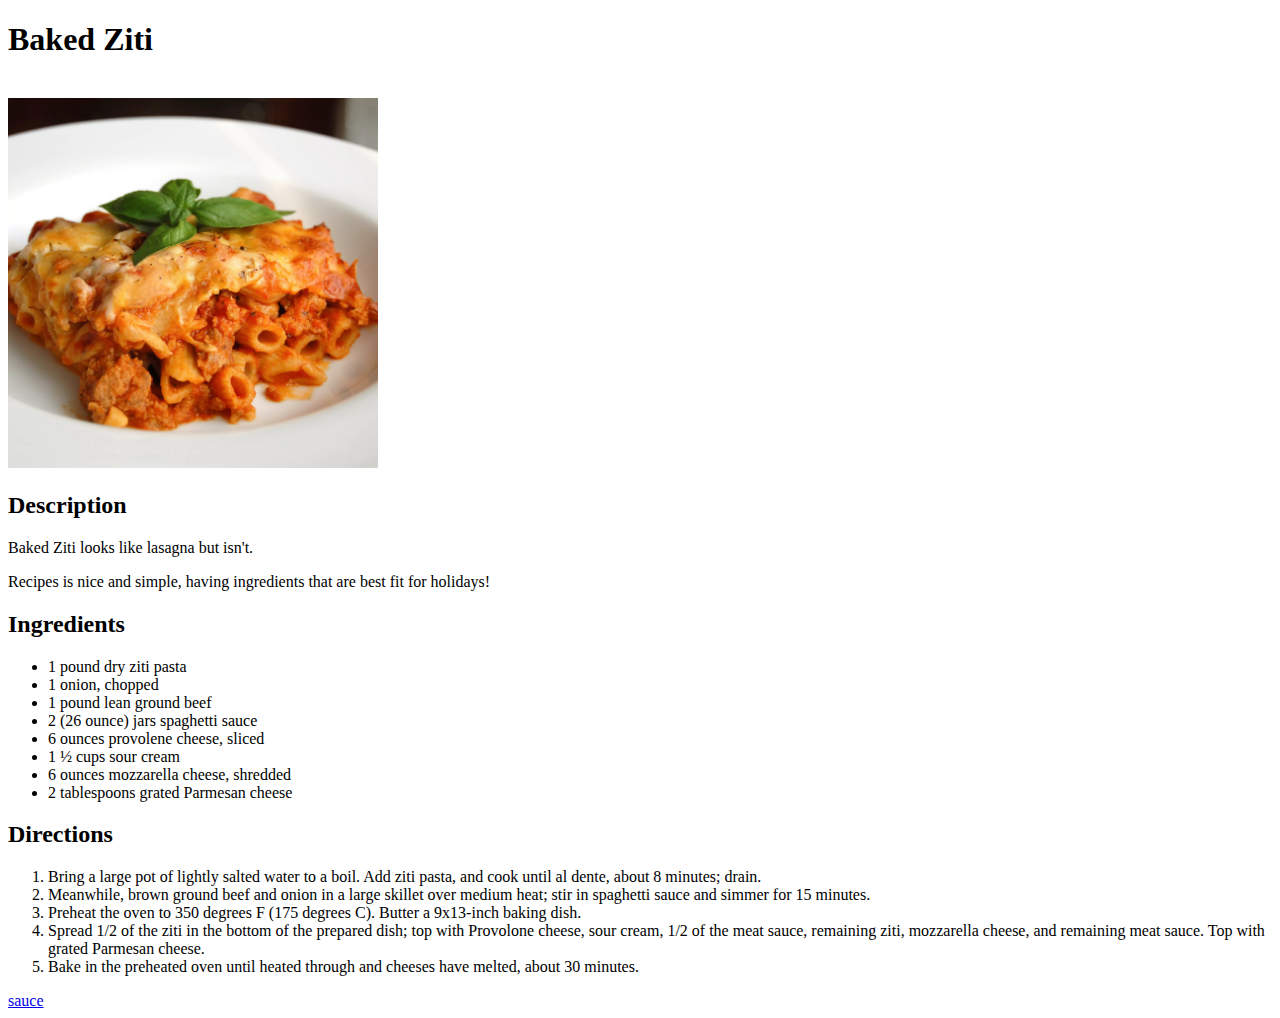
==== recipes/bakedziti.html @ 740b358f "made these" ====
<!DOCTYPE html>
<html lang="en">
<head>
    <meta charset="UTF-8">
    <meta name="viewport" content="width=device-width, initial-scale=1.0">
    <title>Document</title>
</head>
<body>
    <h1>Baked Ziti</h1>
    <br>
    <img src="../pictures/BakedZiti.webp" alt="Baked Ziti" width="370" height="370">
    <h2>Description</h2>
    <p>Baked Ziti looks like lasagna but isn't.</p>
    <p>Recipes is nice and simple, having ingredients that are best fit for holidays!</p>
    <h2>Ingredients</h2>
    <ul>
        <li>1 pound dry ziti pasta </li>
        <li>1 onion, chopped</li>
        <li>1 pound lean ground beef</li>
        <li>2 (26 ounce) jars spaghetti sauce</li>
        <li>6 ounces provolene cheese, sliced</li>
        <li>1 ½ cups sour cream</li>
        <li>6 ounces mozzarella cheese, shredded</li>
        <li>2 tablespoons grated Parmesan cheese</li>
    </ul>
    <h2>Directions</h2>
    <ol>
        <li>Bring a large pot of lightly salted water to a boil. Add ziti pasta, and cook until al dente, about 8 minutes; drain.</li>
        <li>Meanwhile, brown ground beef and onion in a large skillet over medium heat; stir in spaghetti sauce and simmer for 15 minutes.</li>
        <li>Preheat the oven to 350 degrees F (175 degrees C). Butter a 9x13-inch baking dish.</li>
        <li>Spread 1/2 of the ziti in the bottom of the prepared dish; top with Provolone cheese, sour cream, 1/2 of the meat sauce, remaining ziti, mozzarella cheese, and remaining meat sauce. Top with grated Parmesan cheese.</li>
        <li>Bake in the preheated oven until heated through and cheeses have melted, about 30 minutes.</li>

    </ol>


    <a href="https://www.allrecipes.com/recipe/11758/baked-ziti-i/">sauce</a>



</body>
</html>
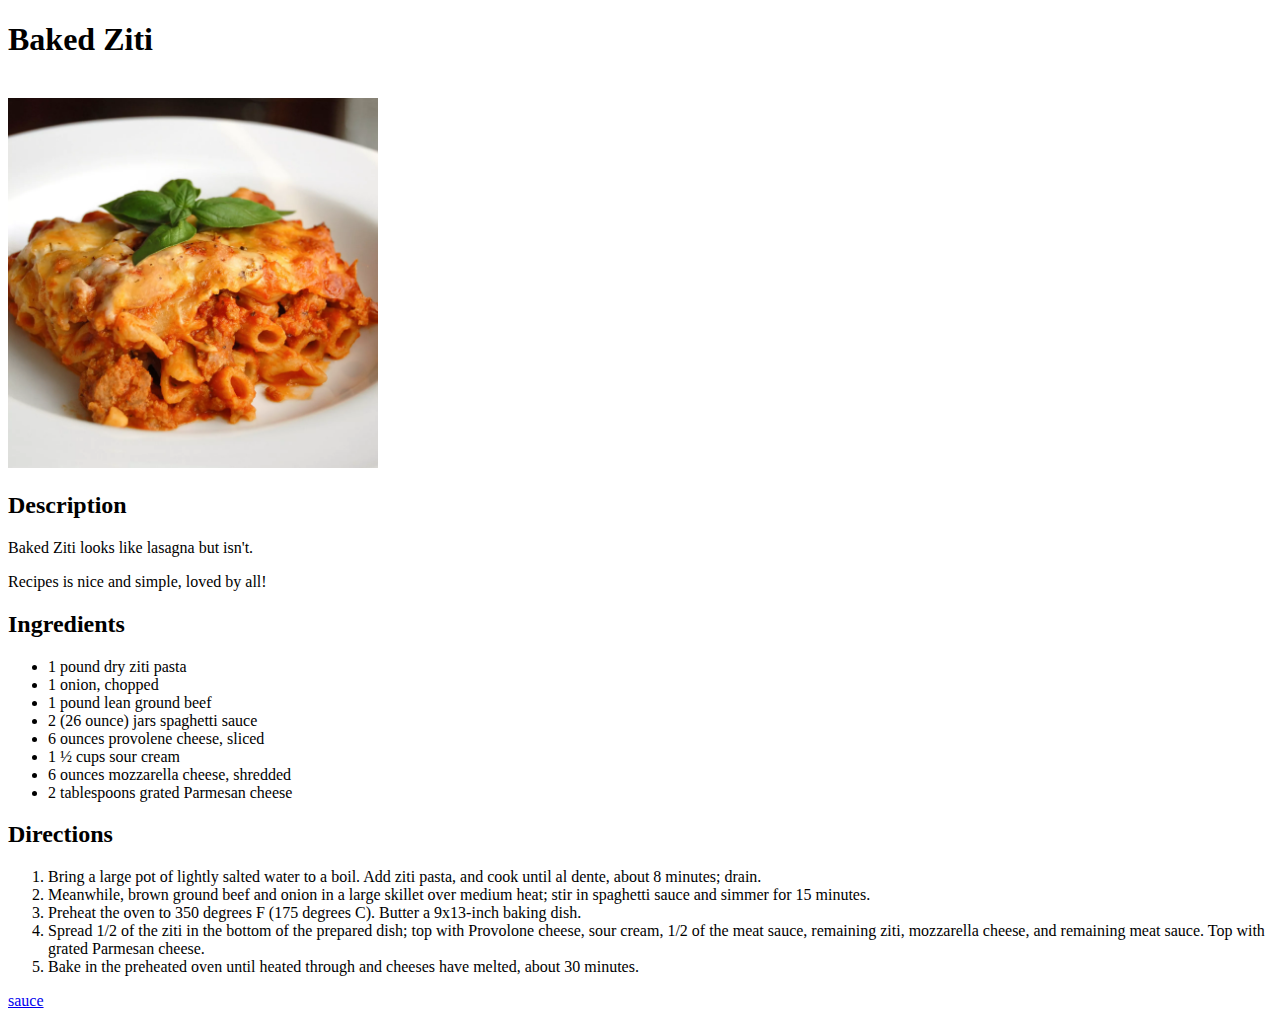
==== commit 312770fa: "Added pumpkin conchas on the menu :)" ====
--- a/recipes/bakedziti.html
+++ b/recipes/bakedziti.html
@@ -11,7 +11,7 @@
     <img src="../pictures/BakedZiti.webp" alt="Baked Ziti" width="370" height="370">
     <h2>Description</h2>
     <p>Baked Ziti looks like lasagna but isn't.</p>
-    <p>Recipes is nice and simple, having ingredients that are best fit for holidays!</p>
+    <p>Recipes is nice and simple, loved by all!</p>
     <h2>Ingredients</h2>
     <ul>
         <li>1 pound dry ziti pasta </li>
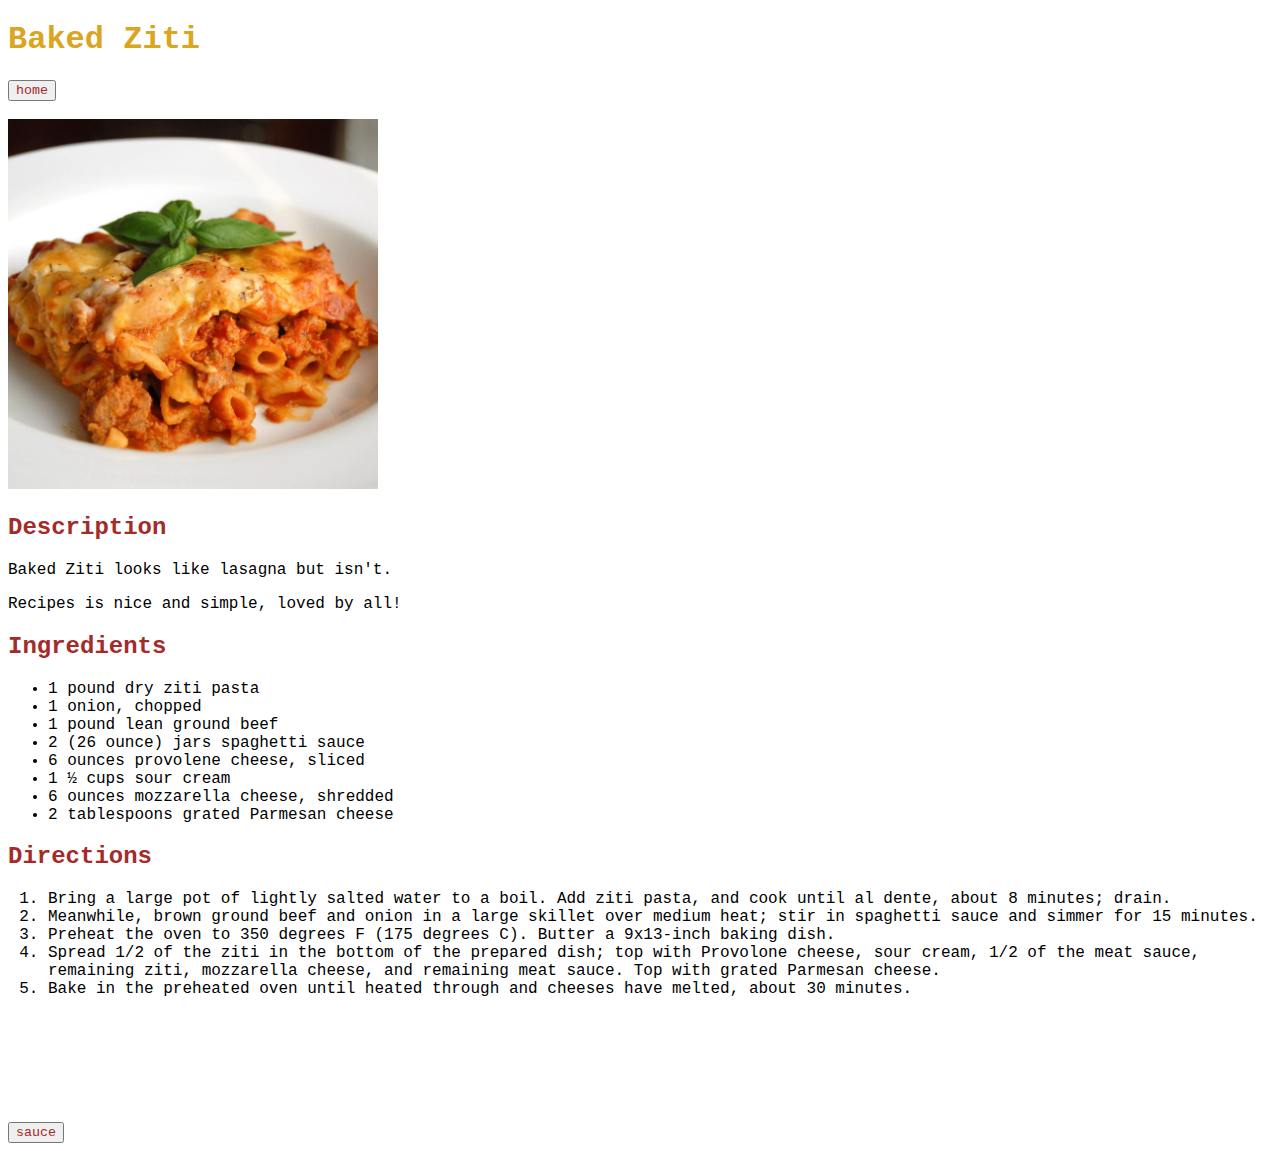
==== commit d7eef604: "added css/styles & home button" ====
--- a/recipes/bakedziti.html
+++ b/recipes/bakedziti.html
@@ -4,9 +4,12 @@
     <meta charset="UTF-8">
     <meta name="viewport" content="width=device-width, initial-scale=1.0">
     <title>Document</title>
+    <link rel="stylesheet" href="../style.css">
 </head>
 <body>
     <h1>Baked Ziti</h1>
+    <button><a style="text-decoration: none; color:brown" href="../index.html">home</a></button>
+    <br>
     <br>
     <img src="../pictures/BakedZiti.webp" alt="Baked Ziti" width="370" height="370">
     <h2>Description</h2>
@@ -32,10 +35,16 @@
         <li>Bake in the preheated oven until heated through and cheeses have melted, about 30 minutes.</li>
 
     </ol>
+    <br>
+    <br>
+    <br>
+    <br>
+    <br>
+    <br>
 
-
-    <a href="https://www.allrecipes.com/recipe/11758/baked-ziti-i/">sauce</a>
-
+    <button>
+    <a style="text-decoration: none; color:brown" href="https://www.allrecipes.com/recipe/11758/baked-ziti-i/" target="_blank" rel="noopener noreferrer" title="link source">sauce</a>
+    </button>
 
 
 </body>
--- a/style.css
+++ b/style.css
@@ -0,0 +1,14 @@
+* {
+    font-family: 'Courier New', Courier, monospace  ;
+}
+
+h1,
+.head {
+    color:goldenrod;
+}
+
+h3,
+h2{
+    color: brown;
+}
+
